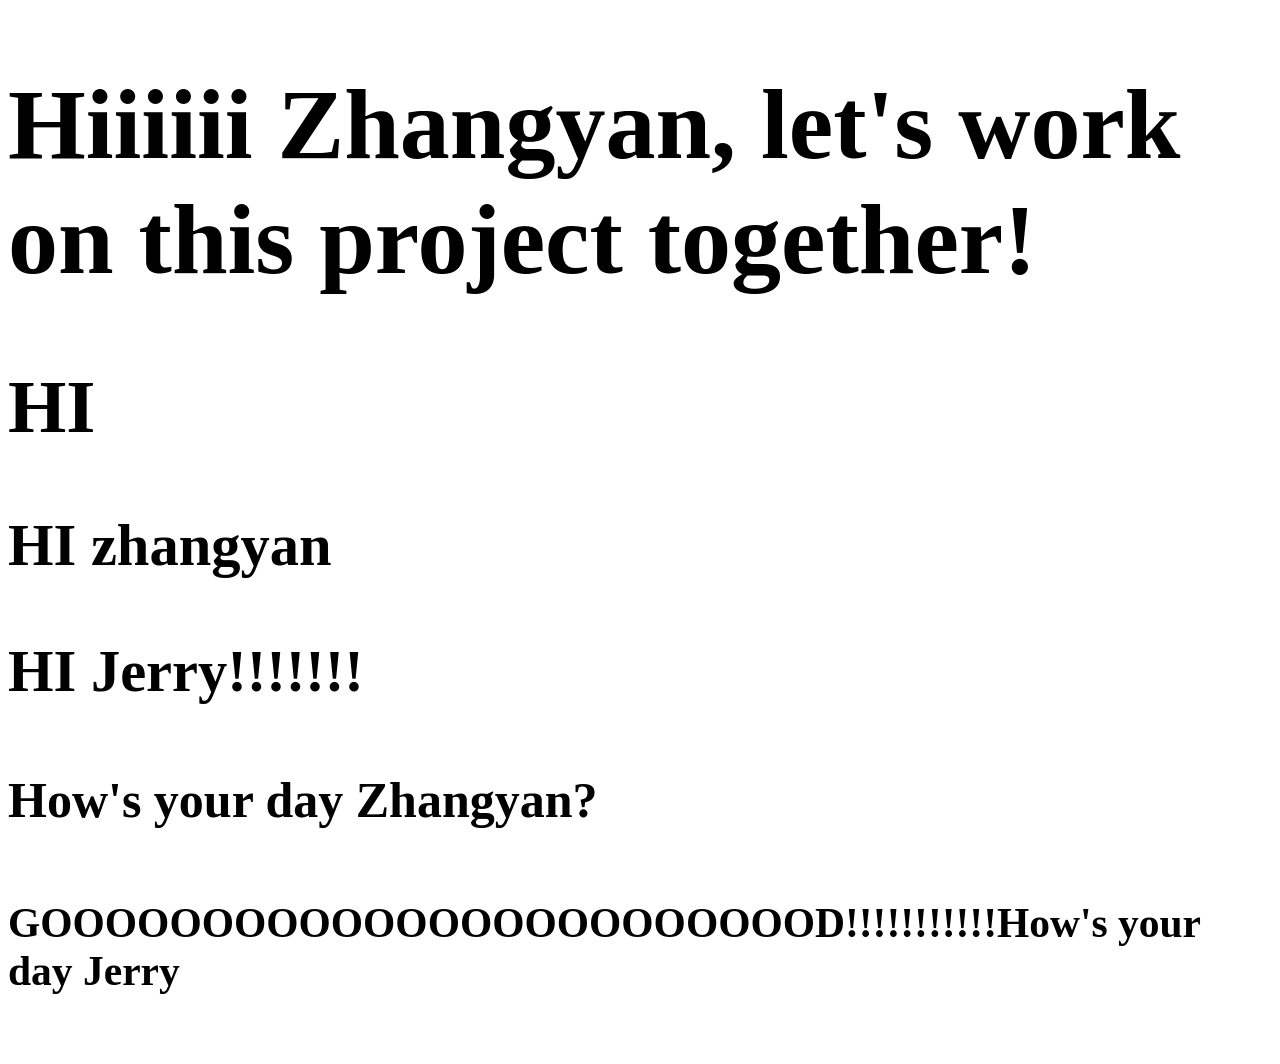
==== Week 4/index.html @ 522e2880 "say hi back" ====
<!DOCTYPE html>
<html lang="en">
<head>
    <meta charset="UTF-8">
    <meta name="viewport" content="width=device-width, initial-scale=1.0">
    <title>Week 4</title>

</head>
<body>
    
<link rel="stylesheet" href="main.css">

    <h1>Hiiiiii Zhangyan, let's work on this project together!</h1>
<h2>HI</h2>
<h3>HI zhangyan</h3>
<h3>HI Jerry!!!!!!!</h3>
<h4>How's your day Zhangyan?</h4>
<h5>GOOOOOOOOOOOOOOOOOOOOOOOOD!!!!!!!!!!!How's your day Jerry</h5>
</body>
</html>
---- Week 4/main.css ----
body{font-size: 50px;
    font-weight: 500;
}
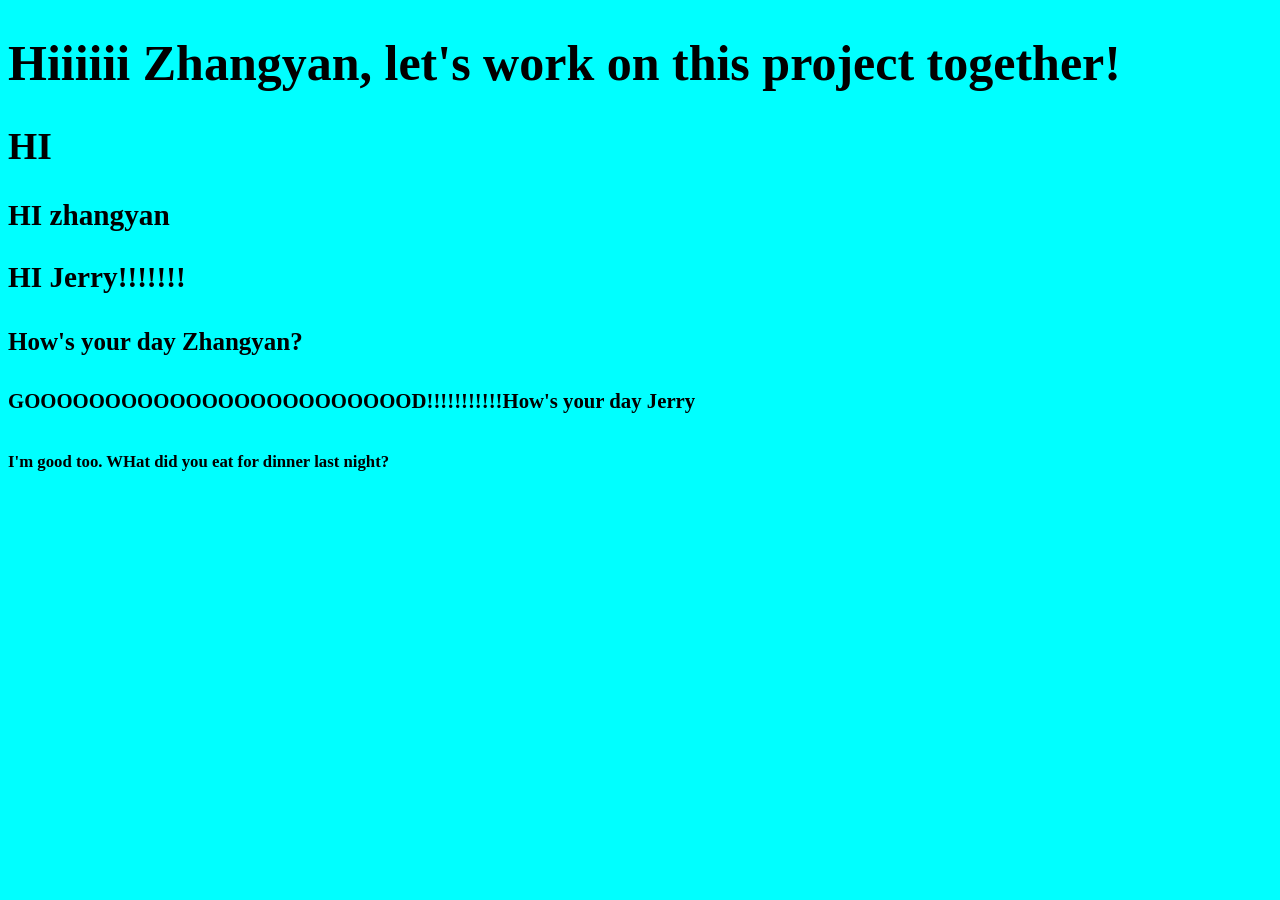
==== commit 68b5dcfa: "change the background and ask a question" ====
--- a/Week 4/index.html
+++ b/Week 4/index.html
@@ -16,5 +16,6 @@
 <h3>HI Jerry!!!!!!!</h3>
 <h4>How's your day Zhangyan?</h4>
 <h5>GOOOOOOOOOOOOOOOOOOOOOOOOD!!!!!!!!!!!How's your day Jerry</h5>
+<h6>I'm good too. WHat did you eat for dinner last night?</h6>
 </body>
 </html>
--- a/Week 4/main.css
+++ b/Week 4/main.css
@@ -1,3 +1,3 @@
-body{font-size: 50px;
+body{font-size: 25px;
     font-weight: 500;
-}+background-color:aqua;}
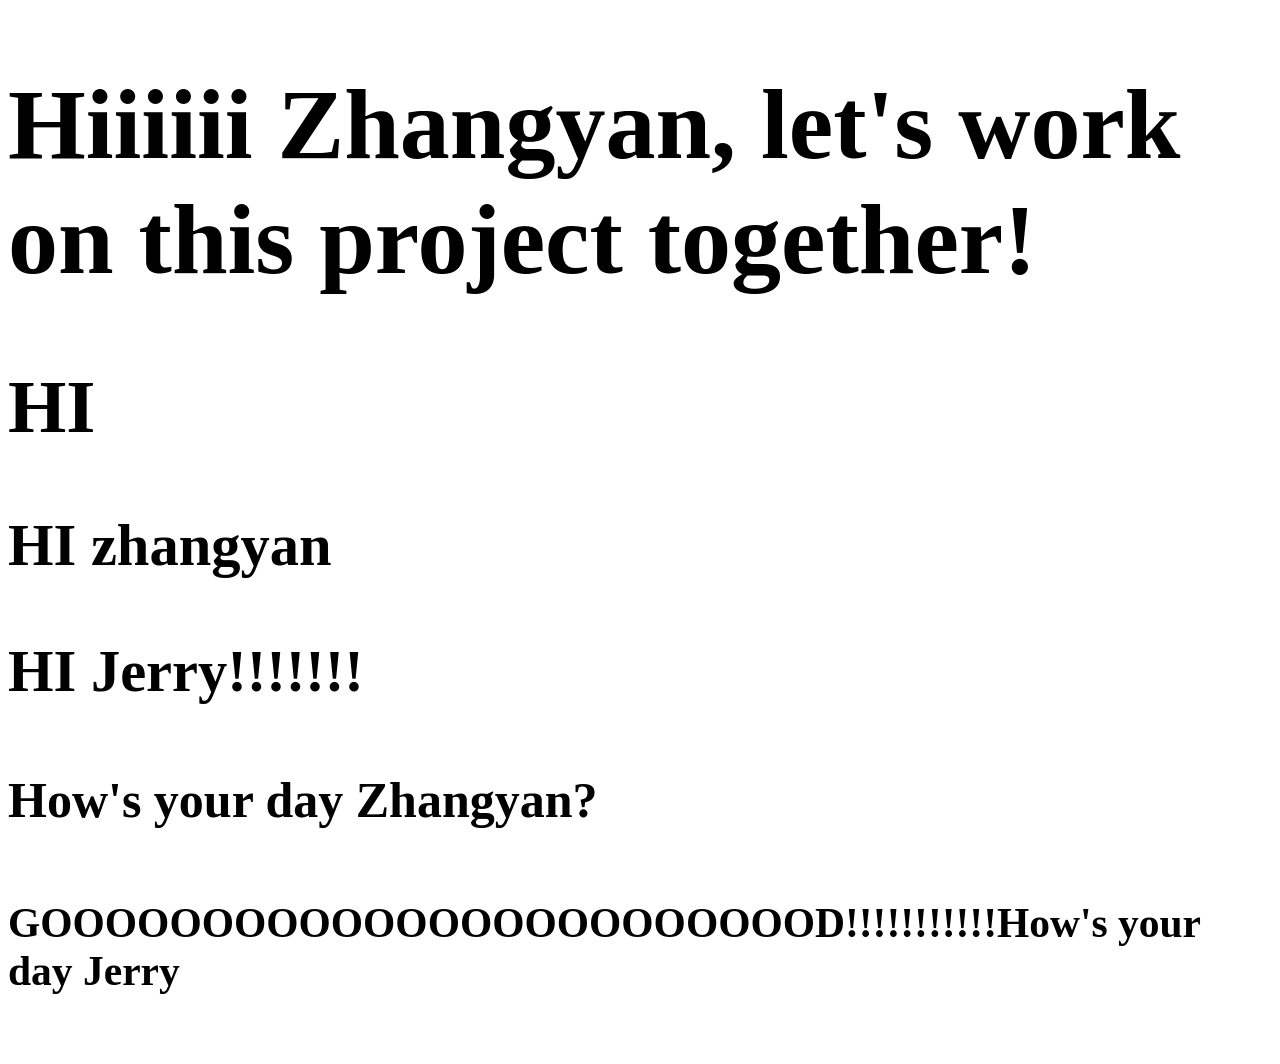
==== commit b72c6067: "ask question and change the color" ====
--- a/Week 4/index.html
+++ b/Week 4/index.html
@@ -16,6 +16,5 @@
 <h3>HI Jerry!!!!!!!</h3>
 <h4>How's your day Zhangyan?</h4>
 <h5>GOOOOOOOOOOOOOOOOOOOOOOOOD!!!!!!!!!!!How's your day Jerry</h5>
-<h6>I'm good too. WHat did you eat for dinner last night?</h6>
 </body>
 </html>
--- a/Week 4/main.css
+++ b/Week 4/main.css
@@ -1,3 +1,3 @@
-body{font-size: 25px;
+body{font-size: 50px;
     font-weight: 500;
-background-color:aqua;}+}
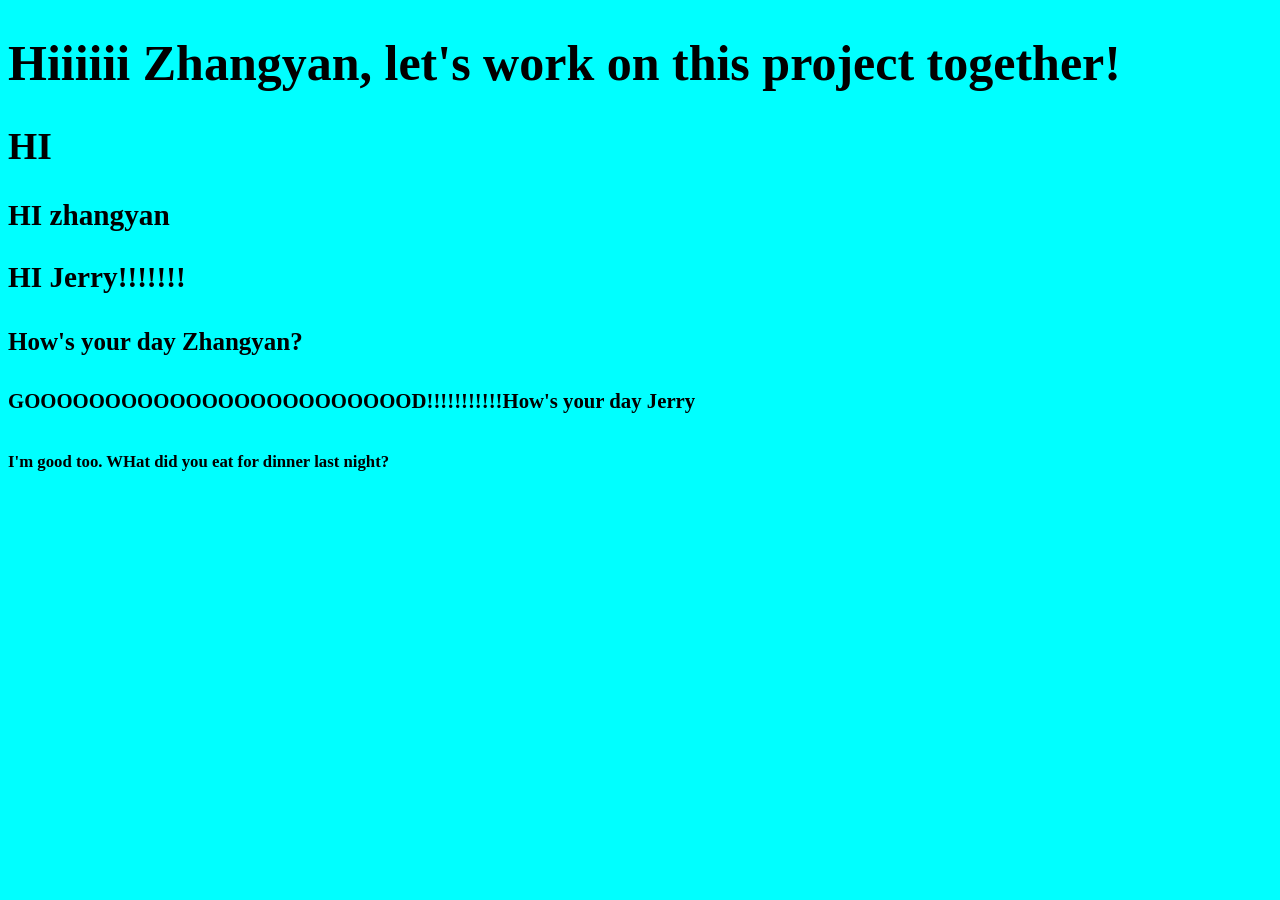
==== commit 6f8d51f3: "add a p and change the font weight" ====
--- a/Week 4/index.html
+++ b/Week 4/index.html
@@ -16,5 +16,6 @@
 <h3>HI Jerry!!!!!!!</h3>
 <h4>How's your day Zhangyan?</h4>
 <h5>GOOOOOOOOOOOOOOOOOOOOOOOOD!!!!!!!!!!!How's your day Jerry</h5>
+<h6>I'm good too. WHat did you eat for dinner last night?</h6>
 </body>
 </html>
--- a/Week 4/main.css
+++ b/Week 4/main.css
@@ -1,3 +1,3 @@
-body{font-size: 50px;
+body{font-size: 25px;
     font-weight: 500;
-}+background-color:aqua;}
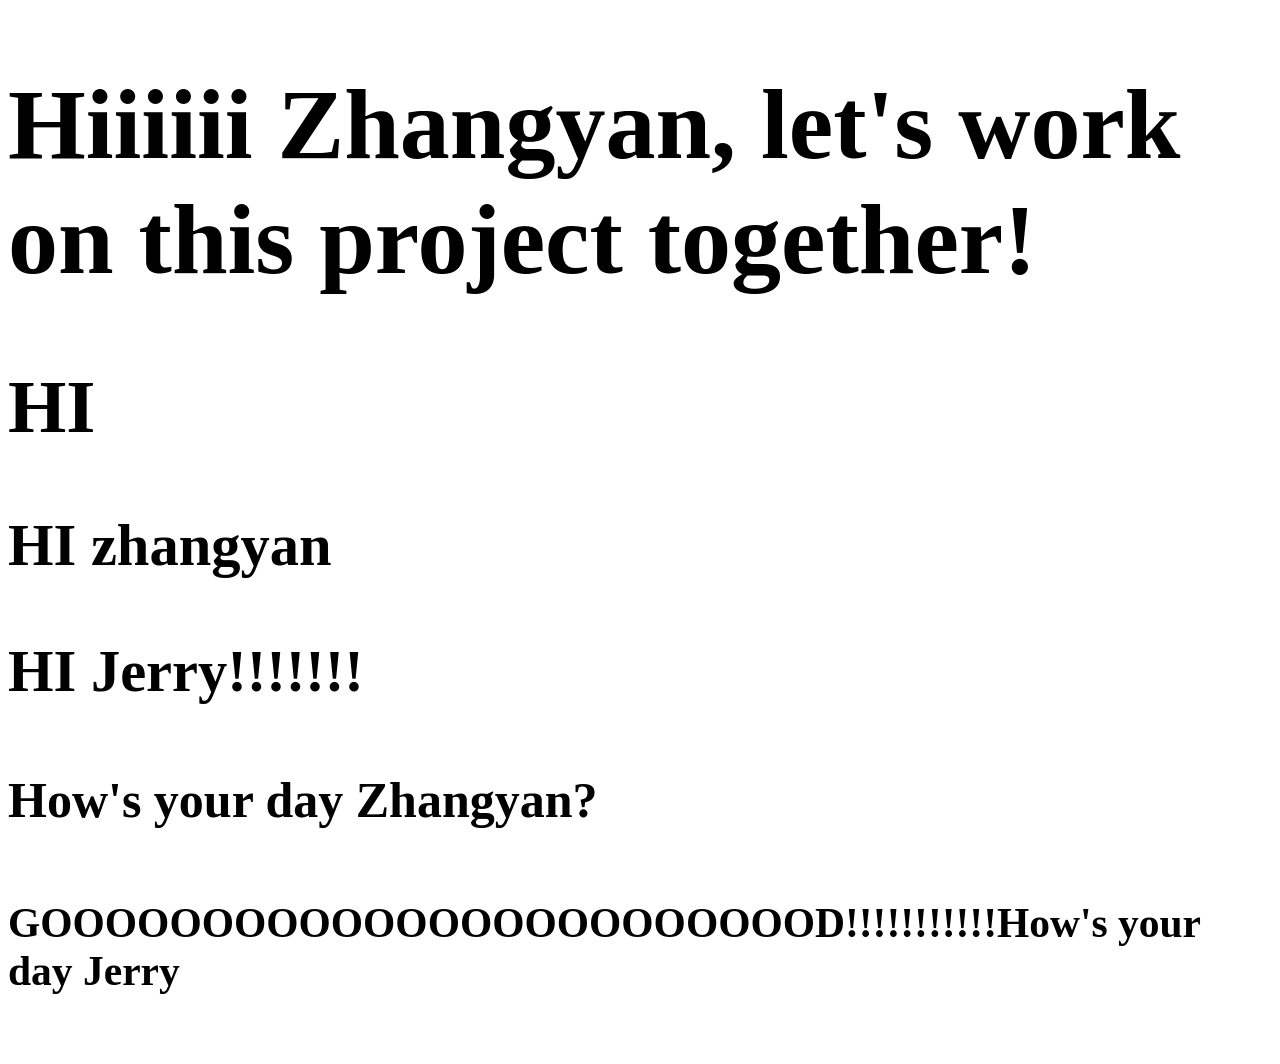
==== commit d627273f: "change the font style" ====
--- a/Week 4/index.html
+++ b/Week 4/index.html
@@ -16,6 +16,5 @@
 <h3>HI Jerry!!!!!!!</h3>
 <h4>How's your day Zhangyan?</h4>
 <h5>GOOOOOOOOOOOOOOOOOOOOOOOOD!!!!!!!!!!!How's your day Jerry</h5>
-<h6>I'm good too. WHat did you eat for dinner last night?</h6>
 </body>
 </html>
--- a/Week 4/main.css
+++ b/Week 4/main.css
@@ -1,3 +1,3 @@
-body{font-size: 25px;
+body{font-size: 50px;
     font-weight: 500;
-background-color:aqua;}+}
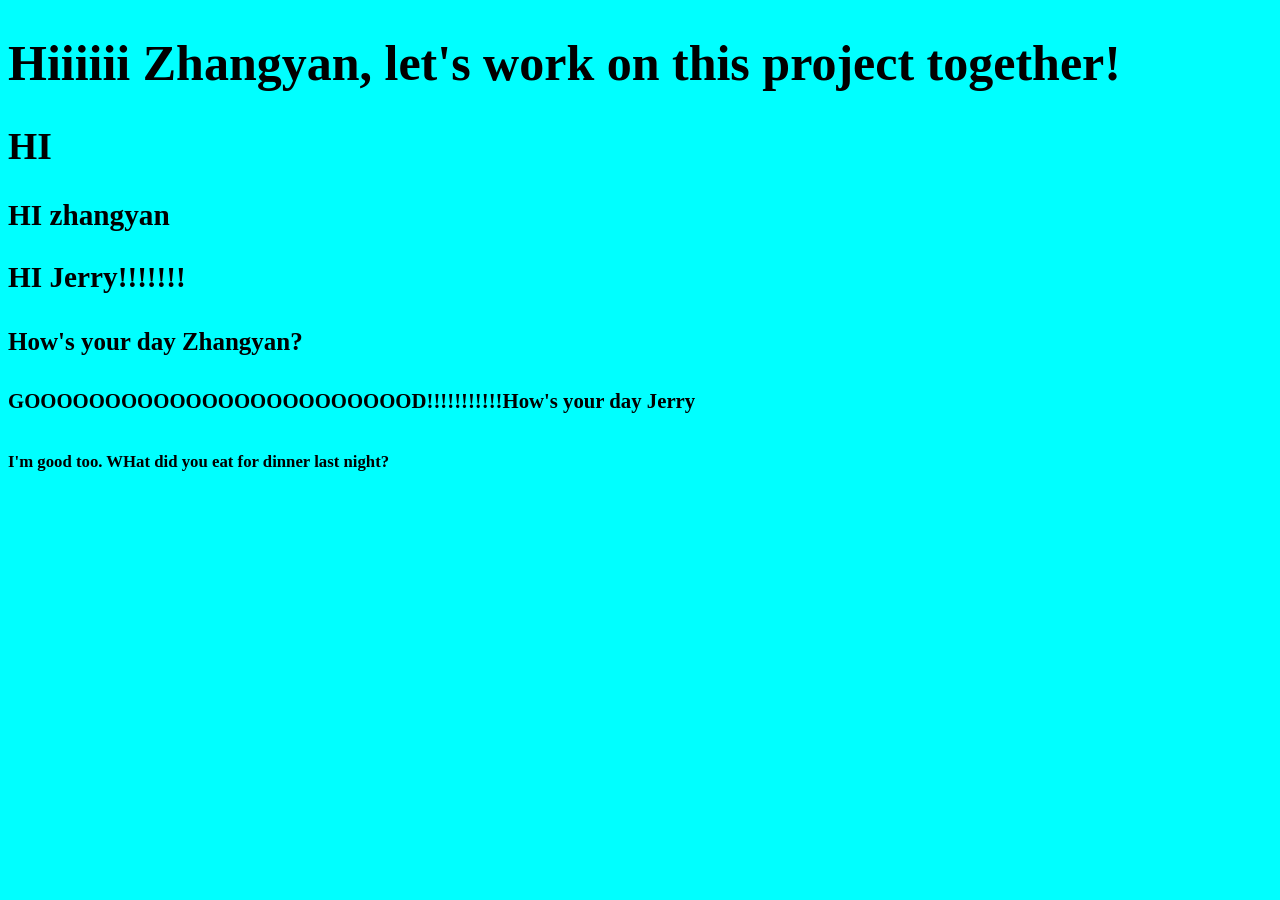
==== commit da245f58: "add font color and change it to red and green" ====
--- a/Week 4/index.html
+++ b/Week 4/index.html
@@ -16,5 +16,6 @@
 <h3>HI Jerry!!!!!!!</h3>
 <h4>How's your day Zhangyan?</h4>
 <h5>GOOOOOOOOOOOOOOOOOOOOOOOOD!!!!!!!!!!!How's your day Jerry</h5>
+<h6>I'm good too. WHat did you eat for dinner last night?</h6>
 </body>
 </html>
--- a/Week 4/main.css
+++ b/Week 4/main.css
@@ -1,3 +1,3 @@
-body{font-size: 50px;
+body{font-size: 25px;
     font-weight: 500;
-}+background-color:aqua;}
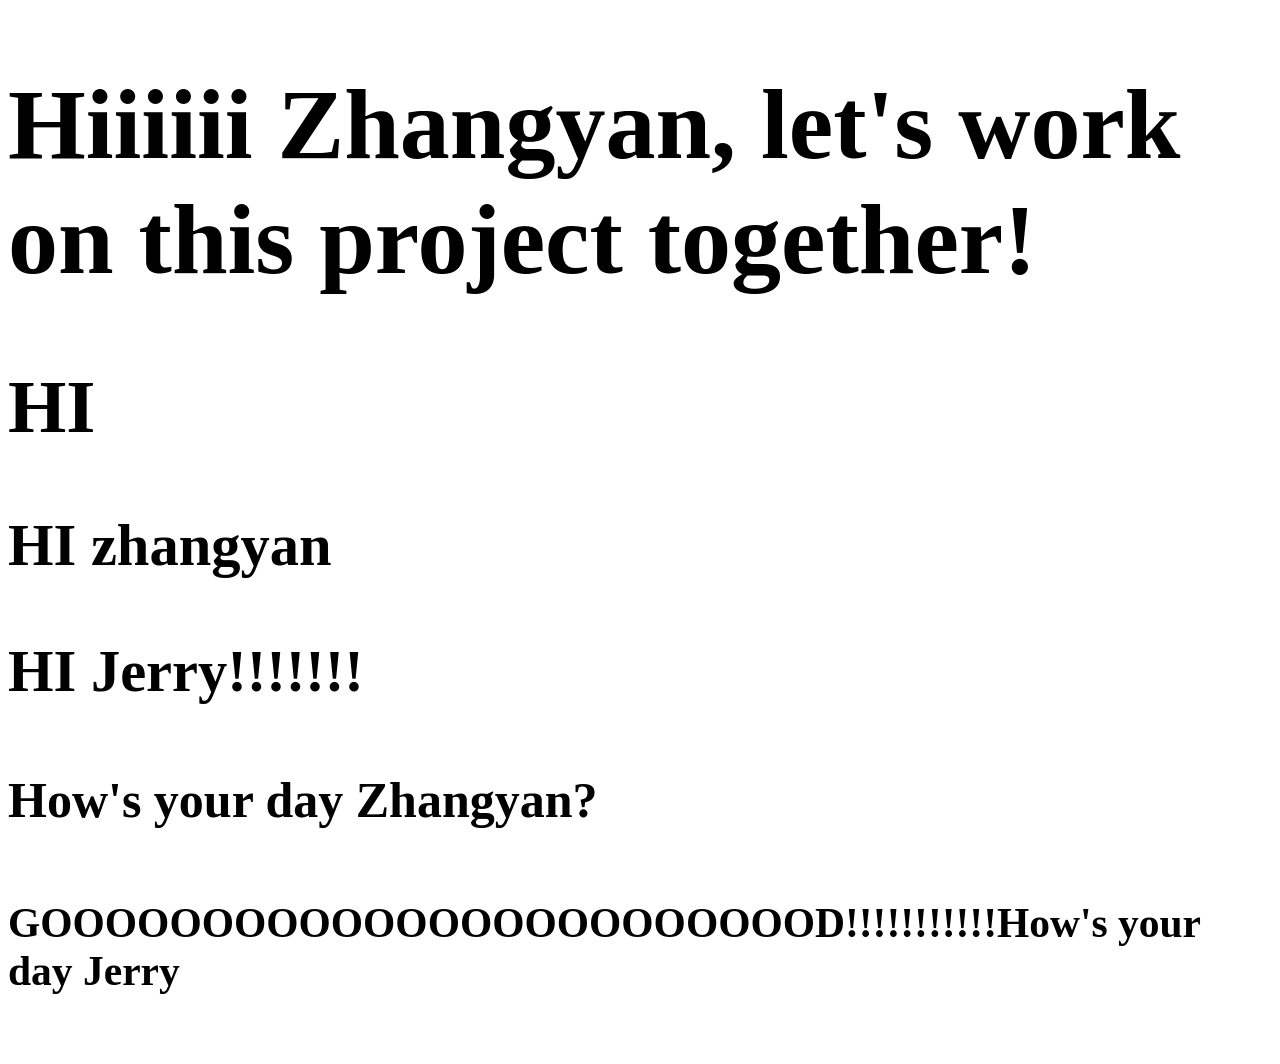
==== commit d26d8234: "change the letter-spacing" ====
--- a/Week 4/index.html
+++ b/Week 4/index.html
@@ -16,6 +16,5 @@
 <h3>HI Jerry!!!!!!!</h3>
 <h4>How's your day Zhangyan?</h4>
 <h5>GOOOOOOOOOOOOOOOOOOOOOOOOD!!!!!!!!!!!How's your day Jerry</h5>
-<h6>I'm good too. WHat did you eat for dinner last night?</h6>
 </body>
 </html>
--- a/Week 4/main.css
+++ b/Week 4/main.css
@@ -1,3 +1,3 @@
-body{font-size: 25px;
+body{font-size: 50px;
     font-weight: 500;
-background-color:aqua;}+}
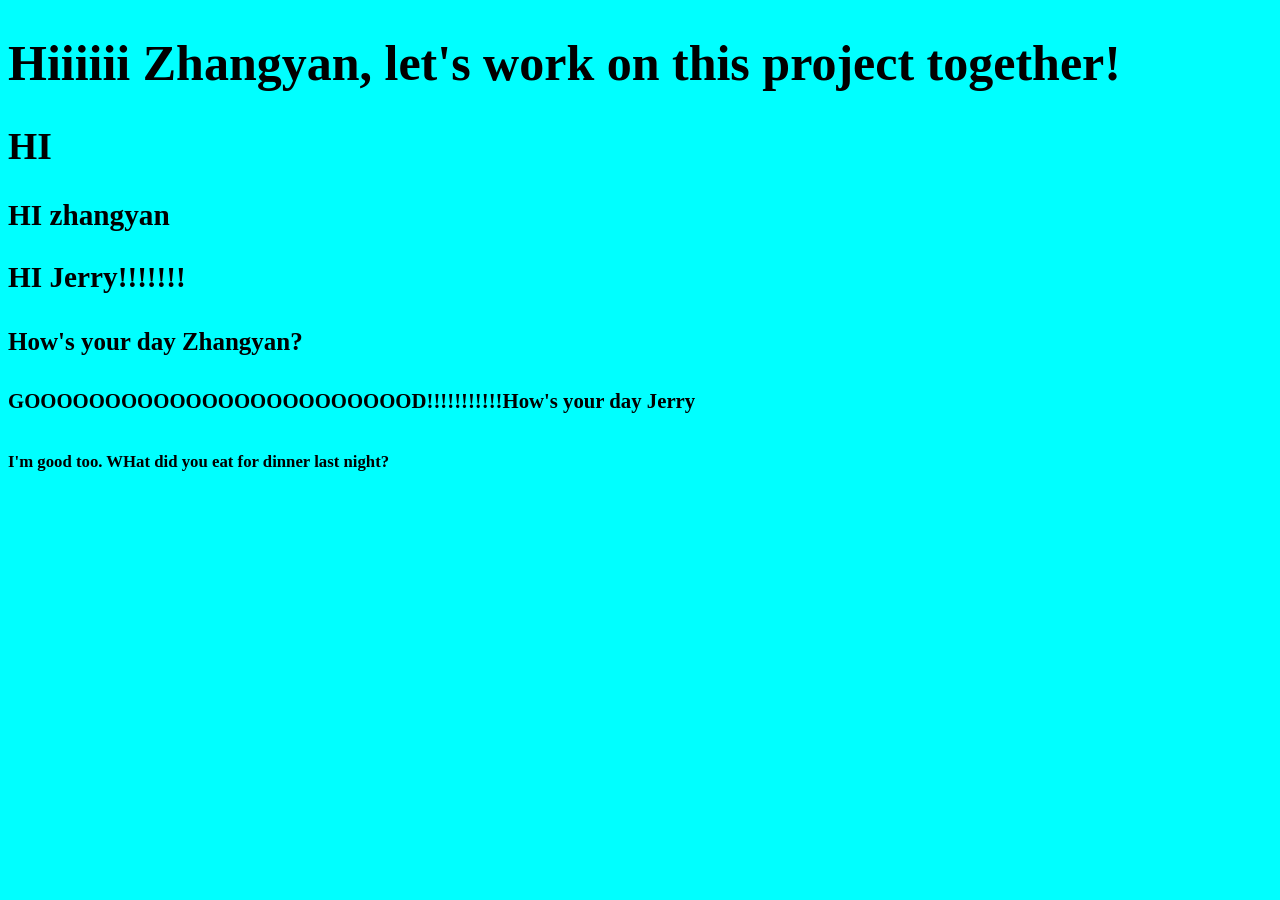
==== commit 06ade815: "change the text align and say bye zhangyan" ====
--- a/Week 4/index.html
+++ b/Week 4/index.html
@@ -16,5 +16,6 @@
 <h3>HI Jerry!!!!!!!</h3>
 <h4>How's your day Zhangyan?</h4>
 <h5>GOOOOOOOOOOOOOOOOOOOOOOOOD!!!!!!!!!!!How's your day Jerry</h5>
+<h6>I'm good too. WHat did you eat for dinner last night?</h6>
 </body>
 </html>
--- a/Week 4/main.css
+++ b/Week 4/main.css
@@ -1,3 +1,3 @@
-body{font-size: 50px;
+body{font-size: 25px;
     font-weight: 500;
-}+background-color:aqua;}
